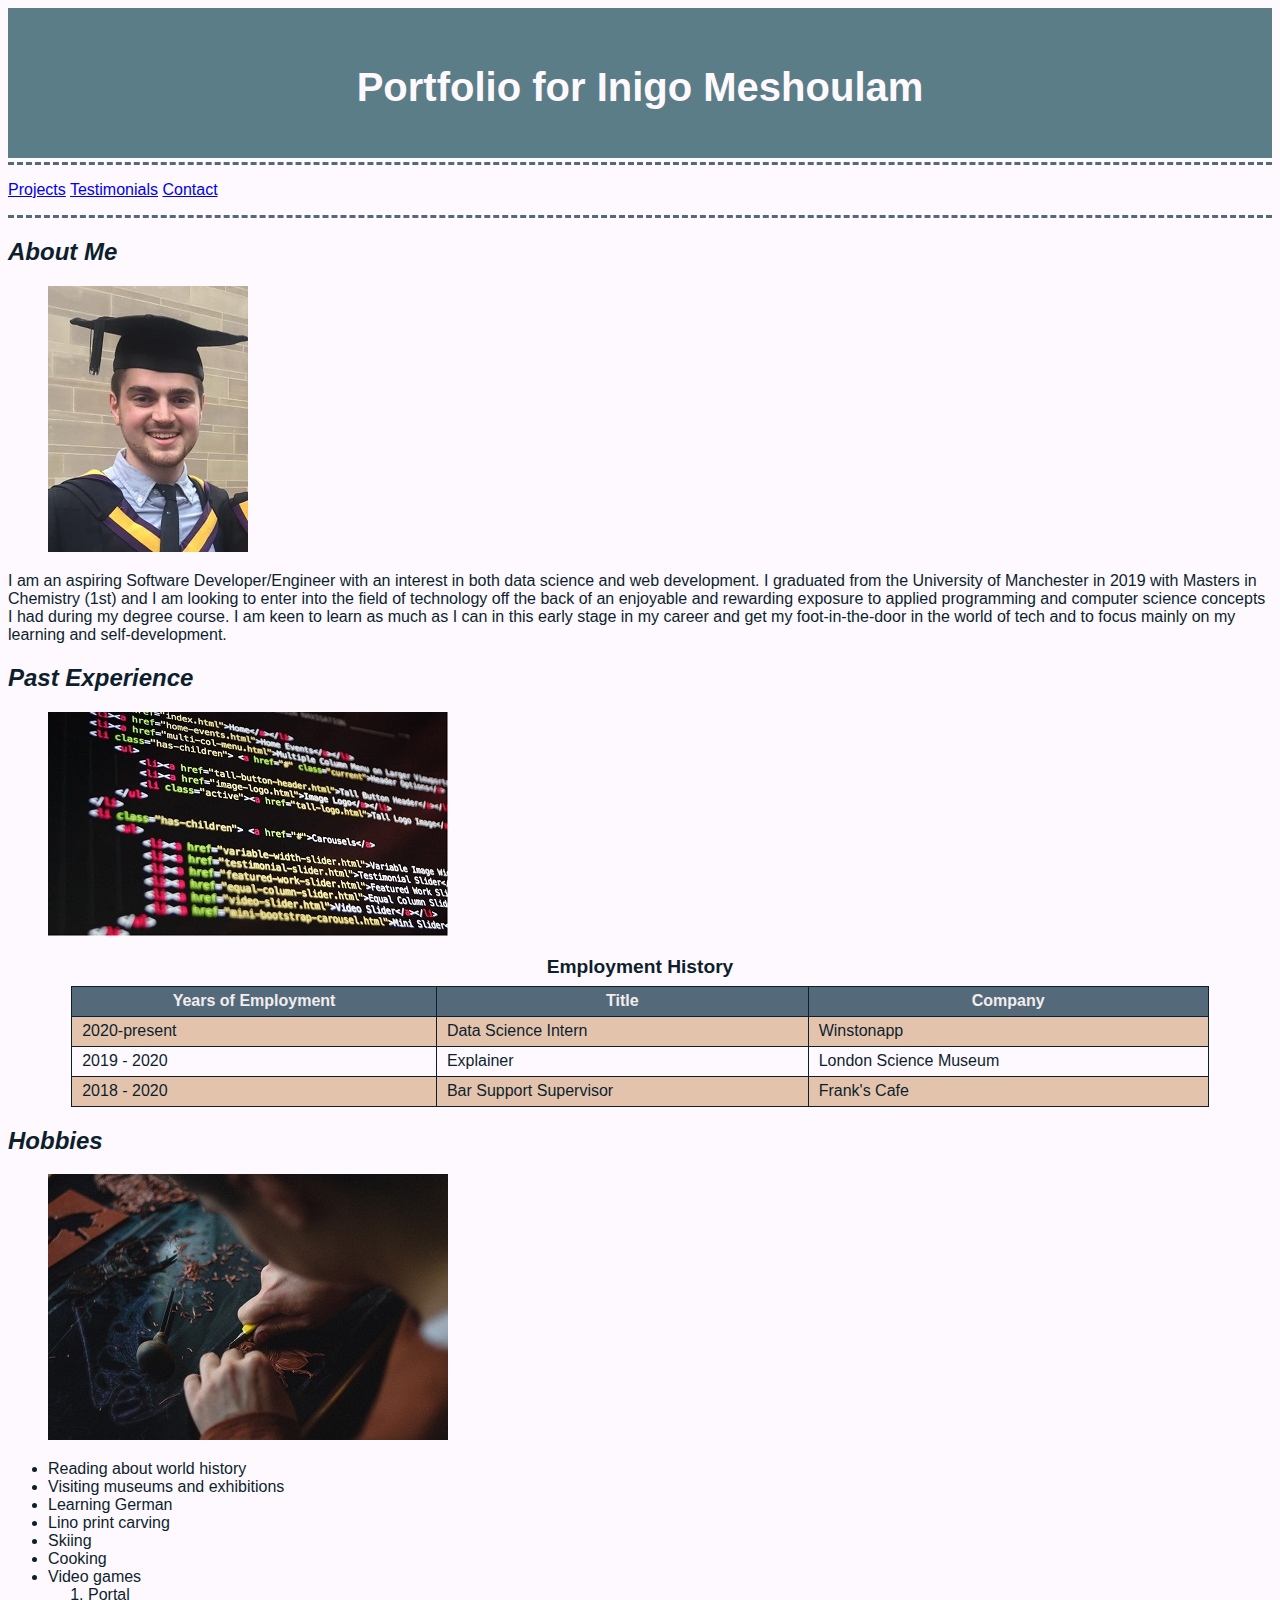
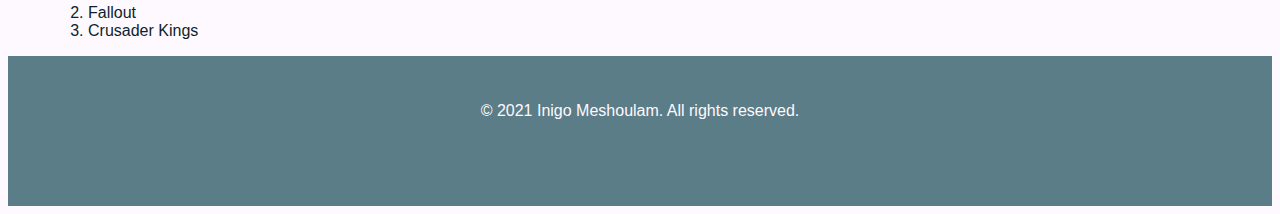
==== portfolio/index.html @ ecb9384e "Initial commit of web pages in practice using html and css" ====
<!DOCTYPE html>

<!--
Name: Inigo Meshoulam
Date Created: 27/04/2021
Most recent revision:
-->

<html lang="en">
    <head>
        <title>Inigo's Portfolio</title>
        <link rel="stylesheet" href="styles/main.css" type="text/css">
        <style>
            caption {
                font-weight: bold;
                font-size: 1.2em;
                margin-bottom: 8px;
            }
            table, th, td {
                border: 1px solid #0d1f2d;
                border-collapse: collapse;
                padding: 5px 10px;
            }
            table {
                width: 90%;
                margin: auto;
            }
            tr {
                height: 30px;
            }
            th {
                background-color: #546a7b;
                color: #f2eded;
            }
            tr:nth-child(odd) {
                background-color: #e4c3ad;
            }
        </style>
    </head>

    <body>
        <main>
            <header>
                <h1>Portfolio for Inigo Meshoulam</h1>
            </header>

            <nav>
                <!-- We need to add links to projects.html, contact.html, and testimonials.html -->
                <p> <a href="projects.html">Projects</a> <a href="testimonials.html">Testimonials</a> <a href="contact.html">Contact</a> </p>
            </nav>

            <section>
                <article id="about-me">
                    <h2><em>About Me</em></h2>
                    <figure>
                        <img src="images/Linkedin_pp.jpg" alt="Picture of Inigo Meshoulam">
                    </figure>
                    <p>I am an aspiring Software Developer/Engineer with an interest in both
                        data science and web development. I graduated from the
                        University of
                        Manchester in 2019 with Masters in Chemistry (1st) and I am looking
                        to enter into the field of technology off the back of an enjoyable and rewarding exposure
                        to applied programming and computer science concepts I had during my
                        degree course. I am keen to learn as much as I can in this early stage
                        in my career and get my foot-in-the-door in the world of tech and to
                        focus mainly on my learning and self-development.</p>
                </article>

                <article id="past-experince">
                    <h2><em>Past Experience</em></h2>
                    <figure>
                        <img src="images/code.jpg" alt="Picture of computer code">
                    </figure>
                    <table>
                        <caption>Employment History</caption>
                        <thead>
                            <tr>
                                <th>Years of Employment</th>
                                <th>Title</th>
                                <th>Company</th>
                            </tr>
                        </thead>
                        <tbody>
                            <tr>
                                <td>2020-present</td>
                                <td>Data Science Intern</td>
                                <td>Winstonapp</td>
                            </tr>
                            <tr>
                                <td>2019 - 2020</td>
                                <td>Explainer</td>
                                <td>London Science Museum</td>
                            </tr>
                            <tr>
                                <td>2018 - 2020</td>
                                <td>Bar Support Supervisor</td>
                                <td>Frank's Cafe</td>
                            </tr>
                        </tbody>
                    </table>

                    <!-- <p> My first experince in programming was in a introductory computer
                        science course that I took as an optional unit while on a university
                        exchange year at the Univerisy of Calgary, Canada. This experience sparked
                        my initial enjoyment in applied programming but also an interest for
                        computer science in general. In this module I learned some of the core
                        principles of computer sceince and gained initial experience programming
                        using Python.</p>

                    <p>In the following academic year I used MATLAB in a 'computational
                        chemistry' module simulating electron orbitals and molecular dynamics.
                        Since graduating I have had further experience with MATLAB in a
                        Stanford University online learning course about machine learning, where
                        machine learning models such as linear regression, NNs, SVMs and clustering
                        were programmed from the underlying linear algebra principles. I have
                        also completed two Algorithms and Data Structures online courses,
                        also provided by Stanford.</p>

                    <p>I have also imporved my Python programming proficiency. I have been
                        working with a fintech startup <em>'Winston'</em>, providing data analysis for
                        market research. This involved putting together a survey
                        for the intended market and cleaning and analysing the returned raw data.
                        For this I used Python libraries such as pandas and matplotlib to clean, analyse and
                        create visual representations to present my findings to the rest of the team.
                        It was an invaluable expereince to be a part of a small start-up team and
                        gain hands on experience in data analysis and an insight into the early
                        stages and development of a tech startup.</p>

                    <p>I have also completed a personal project where I have built
                        a calculator aiming to help synthetic chemists avoid tedious reactant
                        scaling calculations. This was a problem I found while working on my
                        masters project and so I wanted to apply what I have learned and create
                        a tool to solve this problem.</p> -->
                </article>

                <article id="hobbies">
                    <h2><em>Hobbies</em></h2>
                    <figure>
                        <img src="images/lino_carving.jpg" alt="Picture of lino carving">
                    </figure>

                    <ul>
                        <li>Reading about world history</li>
                        <li>Visiting museums and exhibitions</li>
                        <li>Learning German</li>
                        <li>Lino print carving</li>
                        <li>Skiing</li>
                        <li>Cooking</li>
                        <li>Video games</li>
                            <ol>
                                <li>Portal</li>
                                <li>Fallout</li>
                                <li>Crusader Kings</li>
                            </ol>
                    </ul>
                    <!-- <p>In my spare time I love to read about history and visit museums and
                    exhibitions. I also enjoy learning languages and am currently learning
                    German at a beginner level. I also enjoy lino block print carving, cooking
                    and playing video games.</p> -->
                </article>
            </section>

            <footer>
                <p>&copy; 2021 Inigo Meshoulam. All rights reserved.</p>
            </footer>

        </main>
    </body>
</html>
---- portfolio/styles/main.css ----
/*
Creator: Inigo Meshoulam
Date Created: 29/04/21
Date last modified:
*/

body {
    background-color: #fef9ff;
    font-family: arial, helvetica, sans-serif;
    color: #0d1f2d
}
header, footer {
    background-color: #5b7d87;
    color: #fef9ff;
    height: 100px;
    text-align: center;
    padding: 30px 10px 20px 10px
}
h1 {
    font-size: 2.5em;
}
nav {
    margin-top: 4px;
    border-top: 3px dashed #546a7b;
    border-bottom: 3px dashed #546a7b;
}
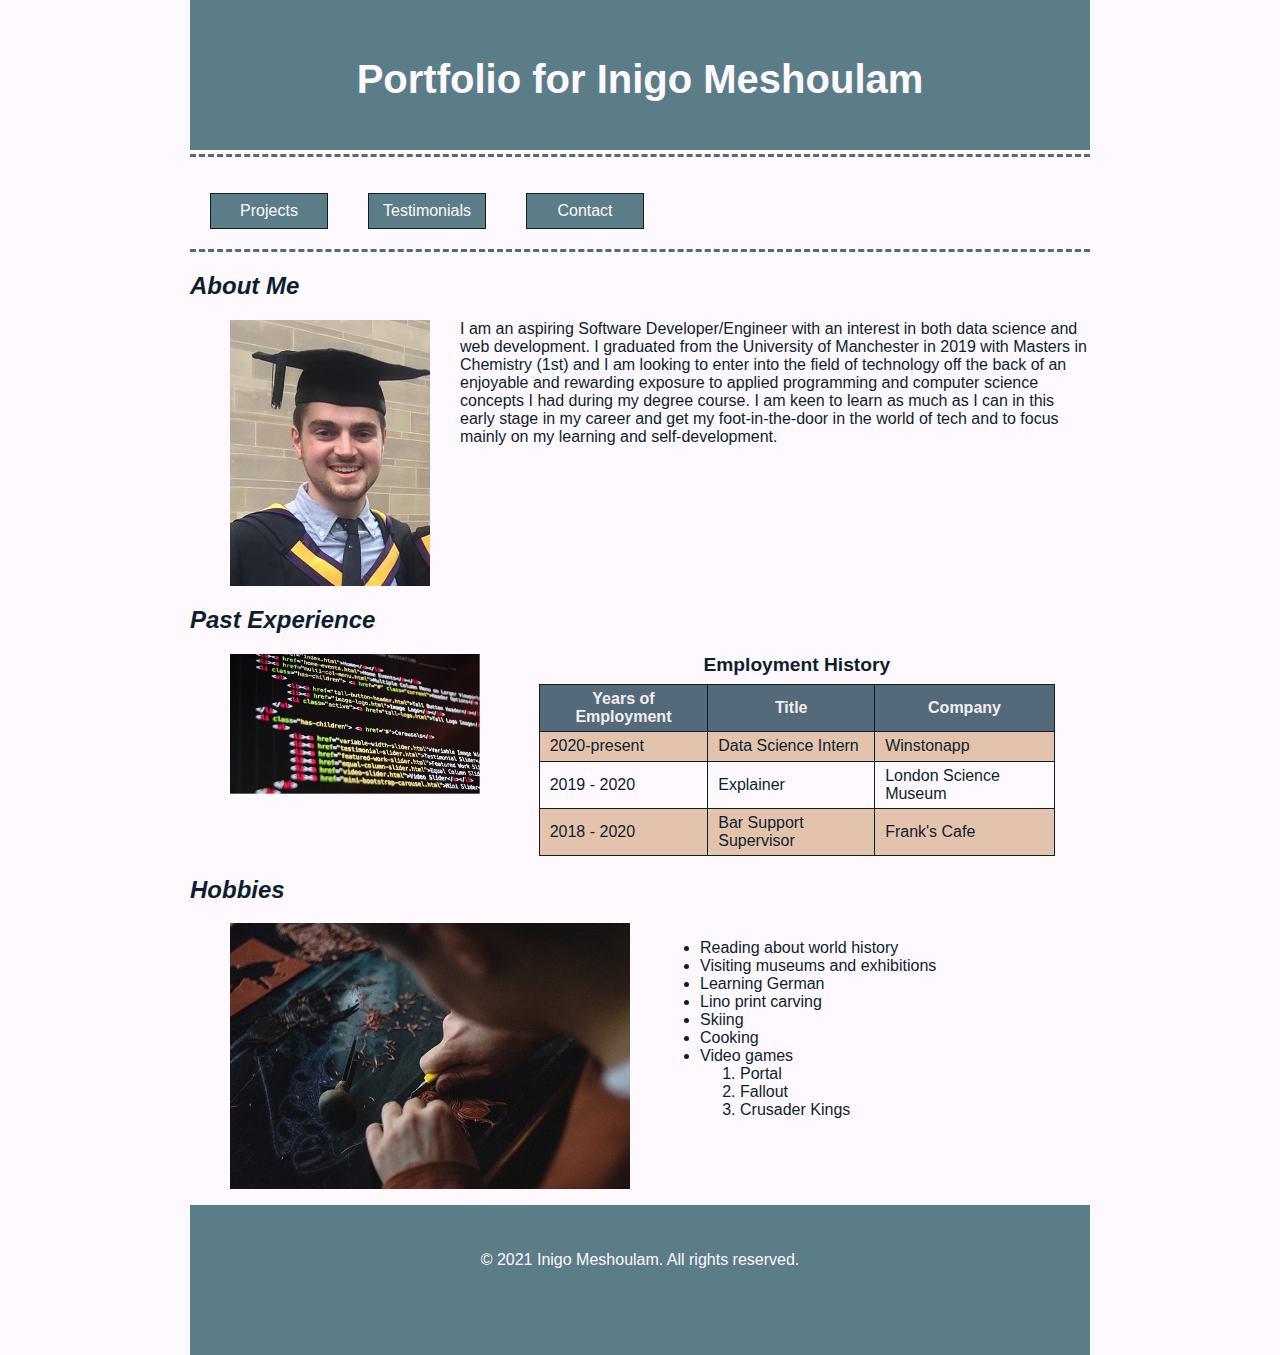
==== commit 836126c6: "Finishing up CSS styling for portfolio website" ====
--- a/portfolio/index.html
+++ b/portfolio/index.html
@@ -47,6 +47,7 @@
             <nav>
                 <!-- We need to add links to projects.html, contact.html, and testimonials.html -->
                 <p> <a href="projects.html">Projects</a> <a href="testimonials.html">Testimonials</a> <a href="contact.html">Contact</a> </p>
+                <div class="clear-float"></div>
             </nav>
 
             <section>
@@ -64,41 +65,44 @@
                         degree course. I am keen to learn as much as I can in this early stage
                         in my career and get my foot-in-the-door in the world of tech and to
                         focus mainly on my learning and self-development.</p>
+                    <div class="clear-float"></div>
                 </article>
 
                 <article id="past-experince">
                     <h2><em>Past Experience</em></h2>
                     <figure>
-                        <img src="images/code.jpg" alt="Picture of computer code">
+                        <img src="images/code.jpg" alt="Picture of computer code", style="width:250px">
                     </figure>
-                    <table>
-                        <caption>Employment History</caption>
-                        <thead>
-                            <tr>
-                                <th>Years of Employment</th>
-                                <th>Title</th>
-                                <th>Company</th>
-                            </tr>
-                        </thead>
-                        <tbody>
-                            <tr>
-                                <td>2020-present</td>
-                                <td>Data Science Intern</td>
-                                <td>Winstonapp</td>
-                            </tr>
-                            <tr>
-                                <td>2019 - 2020</td>
-                                <td>Explainer</td>
-                                <td>London Science Museum</td>
-                            </tr>
-                            <tr>
-                                <td>2018 - 2020</td>
-                                <td>Bar Support Supervisor</td>
-                                <td>Frank's Cafe</td>
-                            </tr>
-                        </tbody>
-                    </table>
-
+                    <div class="right-content">
+                        <table>
+                            <caption>Employment History</caption>
+                            <thead>
+                                <tr>
+                                    <th>Years of Employment</th>
+                                    <th>Title</th>
+                                    <th>Company</th>
+                                </tr>
+                            </thead>
+                            <tbody>
+                                <tr>
+                                    <td>2020-present</td>
+                                    <td>Data Science Intern</td>
+                                    <td>Winstonapp</td>
+                                </tr>
+                                <tr>
+                                    <td>2019 - 2020</td>
+                                    <td>Explainer</td>
+                                    <td>London Science Museum</td>
+                                </tr>
+                                <tr>
+                                    <td>2018 - 2020</td>
+                                    <td>Bar Support Supervisor</td>
+                                    <td>Frank's Cafe</td>
+                                </tr>
+                            </tbody>
+                        </table>
+                    </div>
+                    <div class="clear-float"></div>
                     <!-- <p> My first experince in programming was in a introductory computer
                         science course that I took as an optional unit while on a university
                         exchange year at the Univerisy of Calgary, Canada. This experience sparked
@@ -139,7 +143,7 @@
                         <img src="images/lino_carving.jpg" alt="Picture of lino carving">
                     </figure>
 
-                    <ul>
+                    <ul class="right-content">
                         <li>Reading about world history</li>
                         <li>Visiting museums and exhibitions</li>
                         <li>Learning German</li>
@@ -157,6 +161,7 @@
                     exhibitions. I also enjoy learning languages and am currently learning
                     German at a beginner level. I also enjoy lino block print carving, cooking
                     and playing video games.</p> -->
+                    <div class="clear-float"></div>
                 </article>
             </section>
 
--- a/portfolio/styles/main.css
+++ b/portfolio/styles/main.css
@@ -4,10 +4,13 @@
 Date last modified:
 */
 
+/* Modified selectors */
 body {
     background-color: #fef9ff;
     font-family: arial, helvetica, sans-serif;
-    color: #0d1f2d
+    color: #0d1f2d;
+    max-width: 900px;
+    margin: 0 auto;
 }
 header, footer {
     background-color: #5b7d87;
@@ -24,3 +27,43 @@
     border-top: 3px dashed #546a7b;
     border-bottom: 3px dashed #546a7b;
 }
+nav a {
+    background-color: #5b7d87;
+    color: #fef9ff;
+    padding: 8px;
+    border: thin solid #0d1f2d;
+    text-decoration: none;
+    text-align: center;
+    display: block;
+    margin: 20px;
+    width: 100px;
+    float: left;
+}
+article {
+    margin-bottom: 16px;
+}
+article img {
+    float: left;
+    padding-right: 30px;
+}
+
+/* Pseudo-classes */
+nav a:visited {
+    color: #e4c3ad;
+}
+nav a:hover {
+    background-color: #fef9ff;
+    color: #5b7d87;
+}
+nav a:active {
+    font-weight: bold;
+}
+
+/* Custom classes */
+.clear-float {
+    clear:both;
+}
+
+.right-content {
+    float:left;
+}
